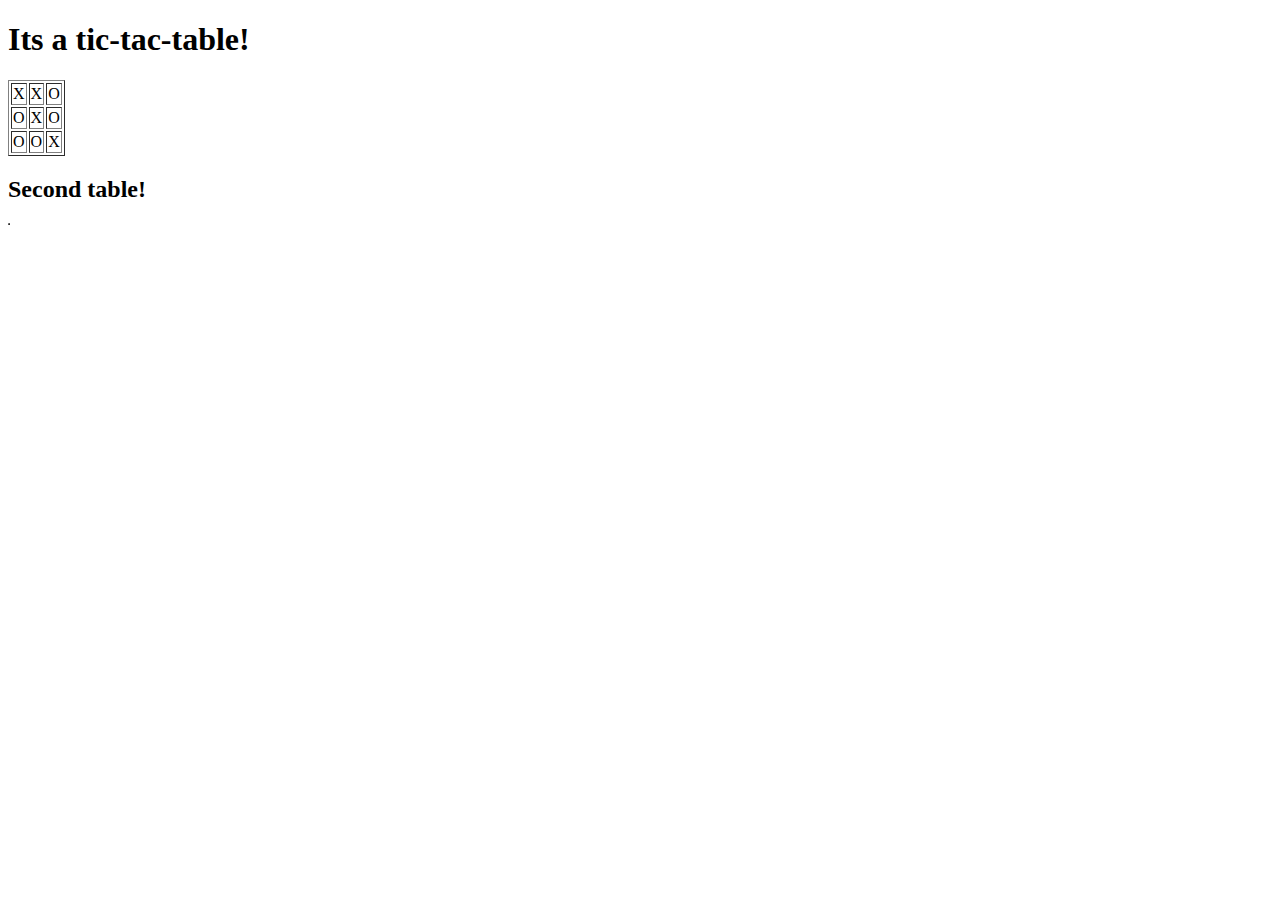
==== html/table-practice.html @ abe6ef75 "Made my first table in HTML as per the instructions." ====
<!DOCTYPE html>
<html>
<head>
	<title>Practice Table!</title>
</head>
<body>
	<h1>Its a tic-tac-table!</h1>
	<table border="1">
		<tr>
			<td>X</td>
			<td>X</td>
			<td>O</td>
		</tr>
		<tr>
			<td>O</td>
			<td>X</td>
			<td>O</td>
		</tr>
		<tr>
			<td>O</td>
			<td>O</td>
			<td>X</td>
		</tr>
	</table>

	<h2>Second table!</h2>
	<table border="1">

	</table>
</body>
</html>
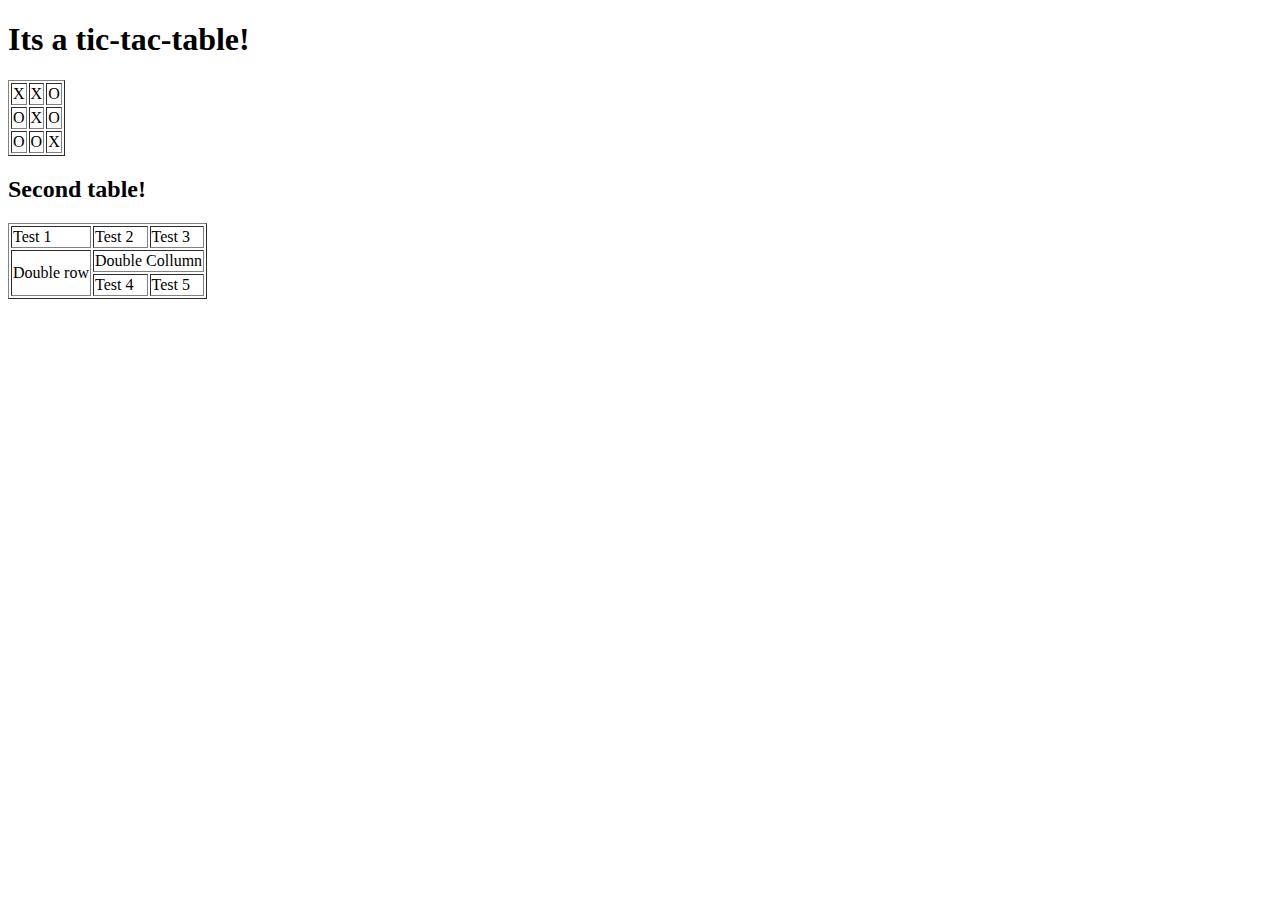
==== commit 430f9c9c: "created the second table for 2.3 release 2. A 3x3 table with a double column and a double row cell." ====
--- a/html/table-practice.html
+++ b/html/table-practice.html
@@ -25,7 +25,19 @@
 
 	<h2>Second table!</h2>
 	<table border="1">
-
+		<tr>
+			<td>Test 1</td>
+			<td>Test 2</td>
+			<td>Test 3</td>
+		</tr>
+		<tr>
+			<td rowspan="2">Double row</td>
+			<td colspan="2">Double Collumn</td>
+		</tr>
+		<tr>
+			<td>Test 4</td>
+			<td>Test 5</td>
+		</tr>
 	</table>
 </body>
 </html>